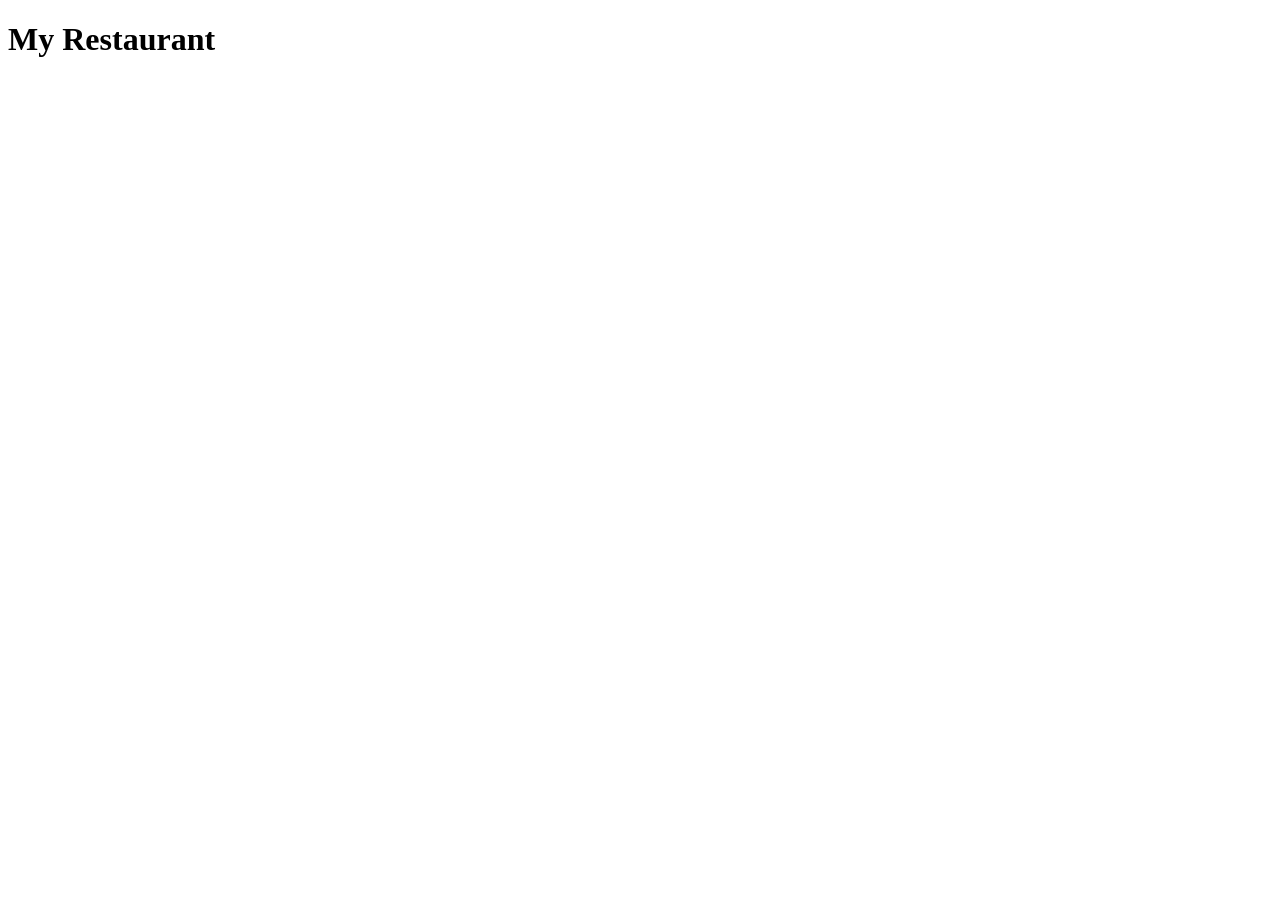
==== index.html @ f16ad3ae "creating the project" ====
<!DOCTYPE html>
<html lang="en">
<head>
    <meta charset="UTF-8">
    <meta name="viewport" content="width=device-width, initial-scale=1.0">
    <title>Document</title>
</head>
<body>
    <Header>
        <h1>My Restaurant</h1>
    </Header>
    
</body>
</html>
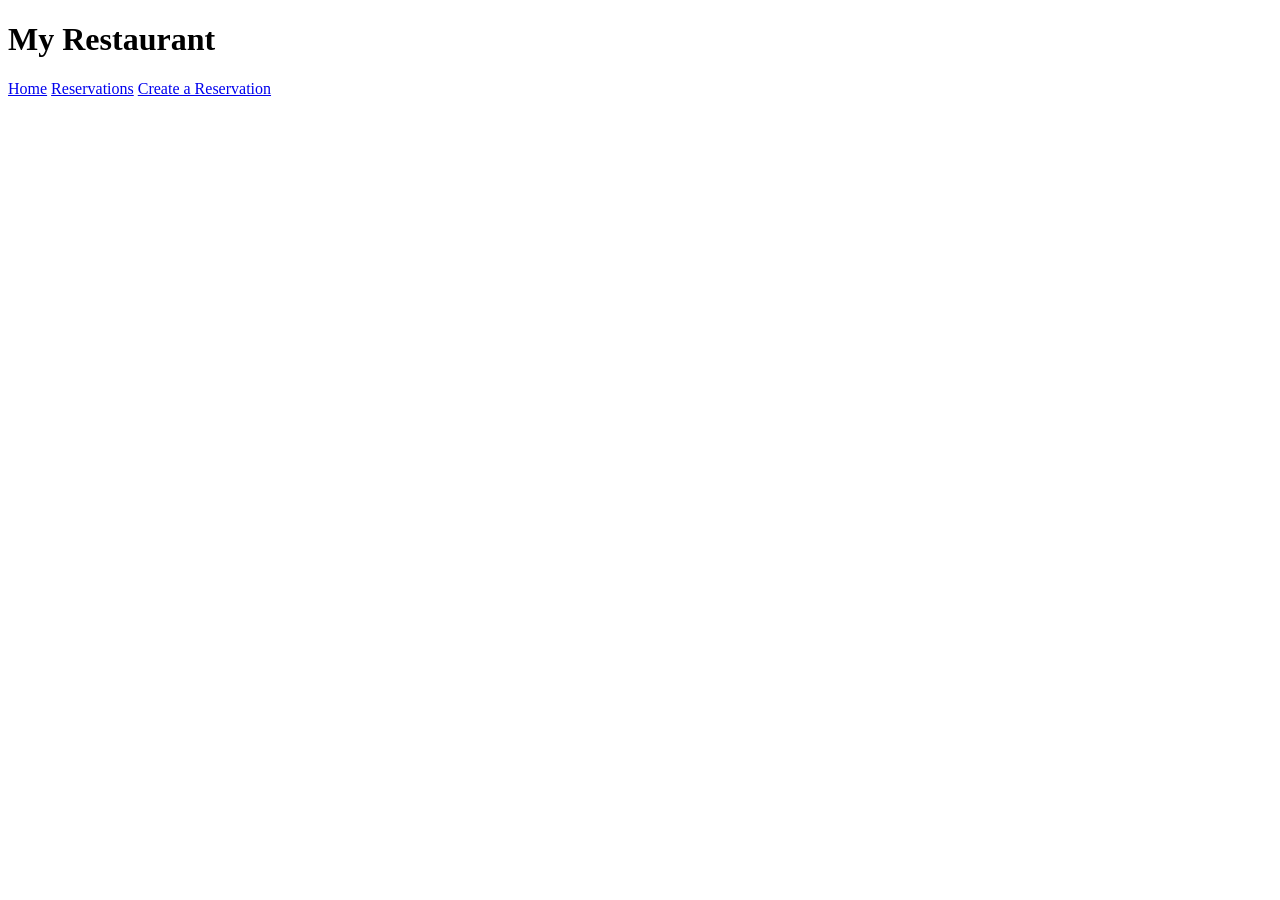
==== commit a1adf76d: "Styled reservation list table" ====
--- a/index.html
+++ b/index.html
@@ -4,10 +4,16 @@
     <meta charset="UTF-8">
     <meta name="viewport" content="width=device-width, initial-scale=1.0">
     <title>Document</title>
+    <link rel="stylesheet" href="home.style.css">
 </head>
 <body>
     <Header>
         <h1>My Restaurant</h1>
+        <nav class="Navigation">
+            <a href="index.html">Home</a>
+            <a href="reservations.html">Reservations</a>
+            <a href="createreservation.html">Create a Reservation</a>
+        </nav>
     </Header>
     
 </body>
--- a/home.style.css
+++ b/home.style.css
@@ -0,0 +1,4 @@
+/*global/
+*{
+    marin
+/*header*/
